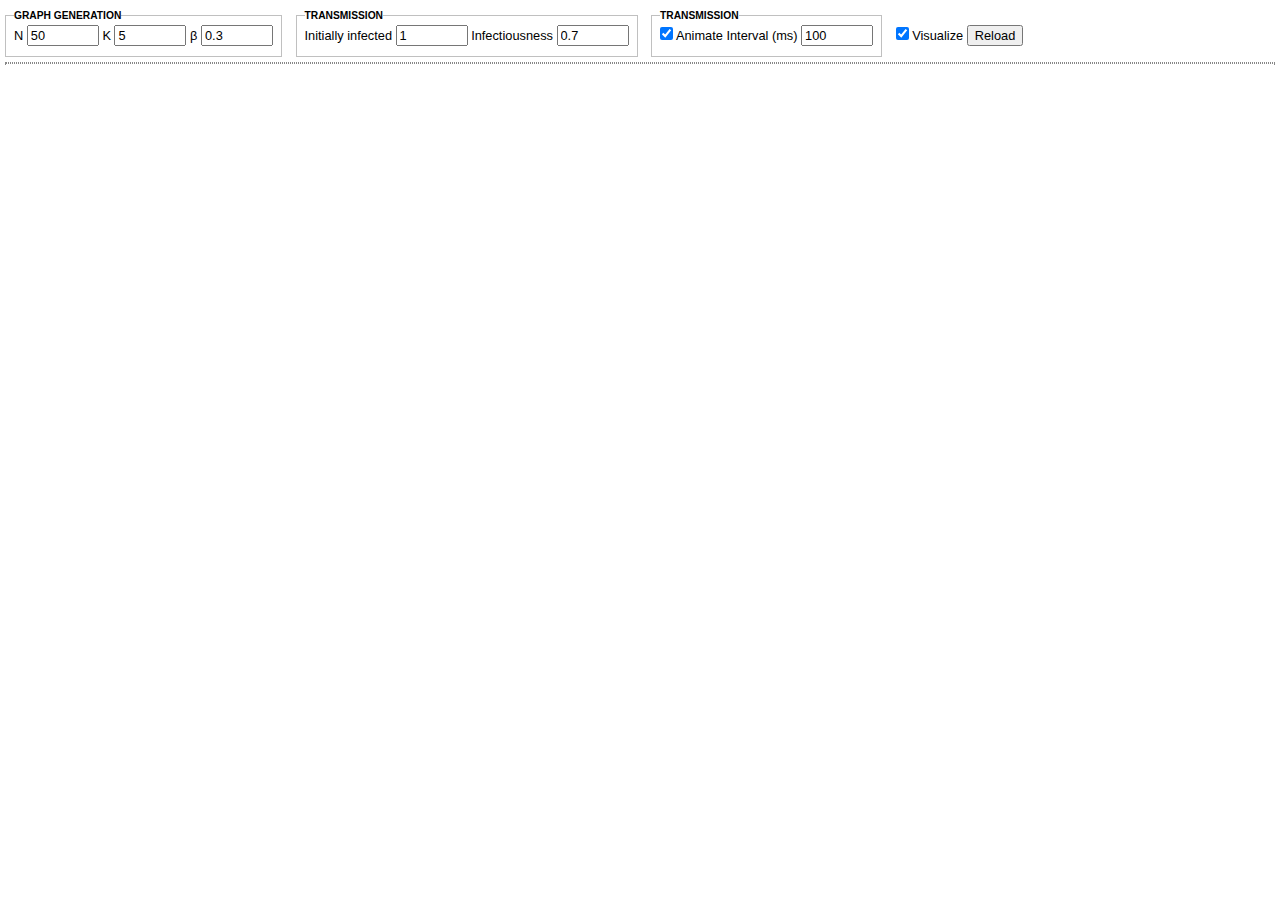
==== index.html @ a90d9f1f "Better diseases model, with messages" ====
<!DOCTYPE html>
<meta charset="utf-8">
<link rel="icon" href="/static/favicon.ico" type="image/x-icon">
<title>Beliefs</title>
<script>var started = new Date();</script>
<link href="/static/site.css" rel="stylesheet" type="text/css" />
<script src="/static/lib/js/jquery.js"></script>
<script src="/static/lib/js/jquery.persistance.js"></script>
<script src="/static/lib/js/backbone_pkg.js"></script>
<script src="/static/lib/js/d3.v2.js"></script>
<script src="/static/lib/js/date.js"></script>
<script src="/static/local.js"></script>

<div id="container">
  <div id="controls">
    <fieldset><legend>Graph generation</legend>
      <label>N <input id="N" value="50" type="text" data-persist title="Cardinality of population" /></label>
      <label>K <input id="K" value="5" type="text" data-persist title="Mean degree" /></label>
      <label>β <input id="beta" value="0.3" type="text" data-persist title="Randomness of graph" /></label>
    </fieldset>
    <fieldset><legend>Transmission</legend>
      <label>Initially infected <input id="initial" value="1" type="text" data-persist title="Number of individuals initially infected." /></label>
      <label>Infectiousness <input id="infectiousness" value="0.7" type="text" data-persist title="Probability of an individual becoming infected by a single exposure." /></label>
    </fieldset>
    <fieldset><legend>Transmission</legend>
      <label><input id="animate" type="checkbox" data-persist checked /> Animate Interval (ms)</label>
      <input id="interval" value="100" type="text" data-persist />
    </fieldset>
    <label><input id="visualize" type="checkbox" data-persist checked /> Visualize</label>
    <button id="reload">Reload</button>
  </div>
  <div id="content">
    <div id="chart">
    </div>
  </div>
</div>


<script>
// finish with jquery.persistance.js
_.excludes = function() { return !_.contains.apply(_, arguments); }
function constrain(min, x, max) { return Math.max(min, Math.min(max, x)); }
function assert(condition, message) { if (!condition) throw new Error(message); }
Array.prototype.remove = function(item) {
  // allow removing slices or single objects
  var index = this.indexOf(item);
  if (index !== -1)
    return this.removeAt(index);
};
// Array removeAt - By John Resig (MIT Licensed)
Array.prototype.removeAt = function(index) {
  var rest = this.slice(index + 1 || this.length);
  this.length = index < 0 ? this.length + index : index;
  return this.push.apply(this, rest);
};

function pairSort(pair) {
  return (pair[0] < pair[1]) ? pair : [pair[1], pair[0]];
}
function generateWattsStrogatz(N, K, beta) {
  assert(0 <= beta && beta <= 1, '0 ≤ β ≤ 1 violated!');
  // console.log('Generating Watts Strogatz small world graph', [N, K, Math.log(N), 1].join(' >> '), '| β =', beta);
  var nodes = _.range(N);
  var edges = {};

  // create ring lattice
  for (var a = 0; a < N; a++) {
    for (var j = 0; j < (K / 2); j++) {
      var b = (a + j + 1) % N;
      edges[pairSort([a, b])] = 1;
    }
  }

  var rewire = function(edge) {
    // a < b, guaranteed
    var a = edge[0], b = edge[1];
    // remove the a->b link
    delete edges[edge];
    // find a new edge to make, that doesn't already exist
    //   give up after 100 tries
    for (var i = 0, new_b, new_edge; i < 100; i++) {
      new_b = Math.random() * N | 0;
      new_edge = pairSort([a, new_b]);
      if (edges[new_edge] === undefined && a !== new_b) {
        edges[new_edge] = 1;
        break;
      }
    }
  };

  // do rewirings
  for (var a = 0; a < N; a++) {
    for (var j = 0; j < (K / 2); j++) {
      var b = (a + j + 1) % N;
      if (Math.random() < beta) {
        // rewire! i.e. replace b with some other node on the graph that a is not already connected to.
        rewire([a, b]);
      }
    }
  }

  // edges is undirected, and edges[x] = [a, b] will have a < b for all x
  var edges = Object.keys(edges).map(function(edge_string) {
    return edge_string.split(',').map(function(part) {
      return parseInt(part, 10);
    });
  });
  return {nodes: nodes, edges: edges};
}



var Individual = Backbone.Model.extend({
  initialize: function(opts) {
    this.friends = [];
    // inbox is a dictionary whose keys are timesteps, and values are lists of Infections
    this.inbox = {};
    this.outbox = {};
  },
  // addFriend: function(friend) {
  //   if (friend !== this && _.excludes(this.friends, friend)) {
  //     this.friends.push(friend);
  //   }
  // },
  receive: function(timestep, infection) {
    if (this.inbox[timestep] === undefined) this.inbox[timestep] = [];
    if (infection)
      this.inbox[timestep].push(infection);
    // if (_.excludes(this.infections(), infection)) {
    //   // otherwise, contract with probability 1 -
    //   var rand_unif = Math.random();
    //   if (rand_unif < infection.infectiousness) {
    //     this.inbox.push({infection: infection, timestep: timestep});
    //   }
    // }
  },
  outboxAt: function(timestep) {
    if (!this.outbox[timestep]) {
      // inherit the old outbox directly if we have one
      var heeded = (this.outbox[timestep - 1] || []).slice(0);
      this.inbox[timestep].forEach(function(infection) {
        if (Math.random() < infection.infectiousness) {
          heeded.push(infection);
        }
      });
      // remove duplicates (can only have a disease once at a time)
      this.outbox[timestep] = _.uniq(heeded, function(message) {
        return message.name;
      })
    }
    return this.outbox[timestep];
  },
  active: function(timestep) {
    // DON'T (for now): use outbox[ts] instead of outboxAt to ensure that it's already been computed
    return this.outboxAt(timestep).length > 0;
  }
});

var Infection = Backbone.Model.extend({
  initialize: function(opts) {
    this.name = opts.name;
    this.infectiousness = opts.infectiousness;
  }
});

var Population = Backbone.Model.extend({
  initialize: function(opts) {
    // opts.nodes (list of integers) and opts.edges (list of pairs of integers) must be set
    var individuals = this.individuals = opts.nodes.map(function(i) {
      return new Individual({});
    });
    opts.edges.forEach(function(edge) {
      // the edges that generateWattsStrogatz returns are undirected
      individuals[edge[0]].friends.push(individuals[edge[1]]);
      individuals[edge[1]].friends.push(individuals[edge[0]]);
    });
  },
  nodes: function() {
    return this.individuals;
  },
  links: function() {
    var all_links = []; // list of (directed) {source: node1, target: node2} objects
    this.individuals.forEach(function(individual, i) {
      individual.friends.forEach(function(friend) {
        all_links.push({source: individual, target: friend});
      });
    });
    return all_links;
  },
  // toString: function() {
  //   return this.individuals.map(function(individual, i) {
  //     return i + ':' + individual.toString();
  //   }).join(' ');
  // },
  // infected: function(timestep) {
  //   this.individuals.filter(function(individual) {
  // });
  activeIndividuals: function(timestep) {
    return _.filter(this.individuals, function(individual) { return individual.active(timestep); });
  }
});

var Simulation = Backbone.Model.extend({
  timestep: 0,
  r: 4,
  total: false,
  initialize: function(opts) {
    // if opts.visualize is true, expect opts.svg, and opts.population
    this.population = opts.population;
    this.visualize = opts.visualize;
    if (this.visualize) {
      this.initializeViz(opts.svg);
      this.updateViz();
    }
  },
  initializeViz: function(svg) {
    var nodes = this.population.nodes(),
      links = this.population.links();
    // mostly from http://bl.ocks.org/4062045
    this.width = parseInt(svg.attr('width'), 10);
    this.height = parseInt(svg.attr('height'), 10);

    this.force = d3.layout.force()
      .size([this.width, this.height])
      .charge(-1500)
      .linkDistance(90)
      .friction(0.3)
      .nodes(nodes)
      .links(links)
      .start();

    svg.selectAll('g.network').remove();
    var g = svg.append('g')
      .attr('class', 'network');

    this.link = g.selectAll('line.link')
        .data(links)
      .enter().append('line')
        .attr('class', 'link');

    this.node = g.selectAll('circle.node')
        .data(nodes)
      .enter().append('circle')
        .attr('class', 'node')
        .call(this.force.drag);
    // node.append('title')
        // .text(function(d) { return d.name; });

    this.timestep_label = g.append('text')
        .attr('class', 'label')
        .attr('x', 5)
        .attr('y', 15);

    var self = this;
    this.force.on('tick', function() {
      self.updateViz();
    });
  },
  updateViz: function() {
    var self = this;
    this.link
      .attr('x1', function(d) { return d.source.x; })
      .attr('y1', function(d) { return d.source.y; })
      .attr('x2', function(d) { return d.target.x; })
      .attr('y2', function(d) { return d.target.y; })
      .style('stroke-width', function(d) {
        return (d.source.active(self.timestep) * 1.5) + 0.4;
      })
      .style('stroke', function(d) {
        return d.source.active(self.timestep) > 0 ? '#798' : 'orange';
      });

    this.node.attr('cx', function(d) { return d.x = constrain(self.r, d.x, self.width - self.r); })
      .attr('cy', function(d) { return d.y = constrain(self.r, d.y, self.height - self.r); })
      .attr('r', function(d) { return d.active(self.timestep) > 0 ? self.r + .75 : self.r - .75; })
      .style('fill', function(d) { return d.active(self.timestep) > 0 ? '#798' : 'orange'; });

    this.timestep_label.text('t = ' + (self.timestep));
  },
  step: function() {
    var self = this;
    // proceed with the next wave, i.e. send messages around
    this.timestep++;
    // timestamp = 1 is the first one that we send around messages for
    this.population.individuals.forEach(function(individual) {
      individual.friends.forEach(function(friend) {
        // calculate what goes to all the friends' inboxes from this individuals' last outbox
        individual.outboxAt(self.timestep - 1).forEach(function(infection) {
          friend.receive(self.timestep, infection);
        });
      });
      // zero out his inbox
      individual.receive(self.timestep);
    });
    // at this point, all infections for the "timestamp" slot are finished.
    // so we solidify the results, but calling out whose active
    var total_active = this.population.activeIndividuals(this.timestep).length;
    this.total = total_active === this.population.individuals.length;

    if (this.visualize)
      this.updateViz();

    return total_active;
  },
  // his tory: function() {
  //   var self = this;
  //   // count and record current infections
  //   return _.range(this.timestep + 2).map(function(timestep) {
  //     return self.population.individuals.filter(function(individual) {
  //       return individual.infections(timestep).length
  //     }).length;
  //   });
  // }
});

var Generator = Backbone.Model.extend({
  initialize: function(opts) {
    this.records = [];
    this.animateInterval = null;
  },
  reset: function() {
    var N = constrain(2, parseInt($('#N').val(), 10), 100000);
    var K = parseInt($('#K').val(), 10);
    var beta = parseFloat($('#beta').val(), 10);
    assert(!isNaN(N), "N must be a number!");

    // Watts and Strogatz
    var graph = generateWattsStrogatz(N, K, beta);
    // graph.nodes and graph.edges are now set correctly
    var population = new Population(graph);
    window.population = population;

    // start if off. patient zero(s).
    var infectiousness = constrain(0, parseFloat($('#infectiousness').val()), 1.0);
    var flu = new Infection({name: 'flu', infectiousness: infectiousness});
    var initial = constrain(1, parseInt($('#initial').val(), 10), N);
    assert(!isNaN(initial), "Initially infected must be a number!");

    // just zero out the other individuals (sending nothing to the initial group doesn't change anything)
    population.individuals.forEach(function(individual) { individual.receive(0); });
    for (var i = 0; i < initial; i++) {
      var k;
      // give up after 100 tries to avoid infinite loop (e.g., initial = N - 1)
      for (var j = 0; j < 100; j++) {
        k = Math.random() * N | 0;
        if (!population.individuals[k].outbox.length)
          break;
      }
      // console.log("Forcefully implanting/infecting", k, population.individuals[k]);
      population.individuals[k].outbox[0] = [flu];
    }

    var interval_ms = constrain(10, parseInt($('#interval').val(), 10), 5000);

    this.visualize = $('#visualize').prop('checked');
    this.animate = $('#animate').prop('checked');
    var self = this;
    if (this.animate) {
      this.animateInterval = setInterval(function() {
        self.step();
      }, this.visualize ? interval_ms : 10);
    }

    this.simulation = new Simulation({population: population, visualize: this.visualize, svg: svg});
    // this.simulation.on('saturated', function() {
    //   clearInterval(self.animateInterval);
    //   // self.records.push(self.simulation.his tory());
    //   console.log("Saturated");
    //   self.saturated = true;
    //   self.next();
    // });
  },
  step: function() {
    if (this.simulation === undefined || this.simulation.total) {
      // console.log("Beginning:", this.simulation === undefined, "/ Simulation-total", (this.simulation || {}).total);
      if (this.animate) {
        clearInterval(this.animateInterval);
      }
      this.records.push([]);
      this.reset();
    }
    else {
      var infected = this.simulation.step();
      _.last(this.records).push(infected);
      this.renderHistory();
    }
  },
  renderHistory: function() {
    var svg_height = parseInt(svg.attr('height'), 10);
    var svg_width = parseInt(svg.attr('width'), 10);
    var records = this.records;
    var history_width = svg_width - 80, history_height = this.visualize ? 180 : svg_height - 40;
    // body_width = svg_width - (margins.left + margins.right),
    // body_height = svg_height - (margins.top + margins.bottom);
    window.records = records;

    var x_max = d3.max(records, function(d) { return d.length; }),
      xScale = d3.scale.linear().domain([0, x_max]).range([0, history_width]),
      xAxis = d3.svg.axis().scale(xScale).orient('bottom').tickFormat(d3.format('d')),
      // .tickSize(-body_height).tickPadding(5).ticks(d3.time.days, 1),
      y_max = d3.max(records, function(d) { return d3.max(d); }),
      yScale = d3.scale.linear().domain([0, y_max]).range([history_height, 0]),
      yAxis = d3.svg.axis().scale(yScale).orient('left').tickFormat(d3.format('d'));

    var color = d3.scale.category20();

    svg.selectAll('g.history').remove();
    var g = svg.append('g')
      .attr('class', 'history')
      .attr('width', history_width)
      .attr('height', history_height)
      .attr('transform', 'translate(' + 40 + ',' + (svg_height - history_height - 25) + ')');

    g.append('g')
      .attr('class', 'x axis')
      .attr('transform', 'translate(0,' + history_height + ')')
      .call(xAxis)

    g.append('g')
      .attr('class', 'y axis')
      .call(yAxis)

    g.append('g')
      .attr('class', 'messages')
    .selectAll('path')
      .data(records)
    .enter().append('path')
      // .attr('class', 'history')
      .attr('stroke', function(d, i) { return color(i); })
      .attr('fill', 'none')
      .attr('d', d3.svg.line()
        .x(function(d, i) { return xScale(i); })
        .y(function(d, i) { return yScale(d); })
      );
  }
});

var world_records = [];

var generator = new Generator();
var svg;
$('#reload').click(step);
$('#visualize').on('click', function() {
  // if they check off the visualize checkbox, remove the graph
  if (!$(this).prop('checked')) {
    svg.selectAll('g.network').remove();
  }
})

function step() {
  generator.step();
}
persistence.on('ready', function() {
  $('#chart').height(document.height - $('#controls').outerHeight(true) - 16).empty();
  var width = $('#chart').width(),
    height = $('#chart').height();
  svg = d3.select('#chart').append('svg')
    .attr('width', width)
    .attr('height', height);
  step();
});
$(document).on('keydown', function(ev) {
  // newline: 32, space: 13
  if (ev.which === 32 || ev.which === 13) {
    generator.step();
  }
});

</script>
---- static/site.css ----
article,aside,details,figcaption,figure,footer,header,hgroup,nav,section,summary{display:block;}
audio,canvas,video{display:inline-block;}
audio:not([controls]){display:none;height:0;}
[hidden]{display:none;}
html{font-family:sans-serif;-webkit-text-size-adjust:100%;-ms-text-size-adjust:100%;}
body{margin:0;}
a:focus{outline:thin dotted;}
a:active,a:hover{outline:0;}
h1{font-size:2em;}
abbr[title]{border-bottom:1px dotted;}
b,strong{font-weight:bold;}
dfn{font-style:italic;}
mark{background:#ff0;color:#000;}
code,kbd,pre,samp{font-family:monospace, serif;font-size:1em;}
pre{white-space:pre;white-space:pre-wrap;word-wrap:break-word;}
q{quotes:"\201C" "\201D" "\2018" "\2019";}
small{font-size:80%;}
sub,sup{font-size:75%;line-height:0;position:relative;vertical-align:baseline;}
sup{top:-0.5em;}
sub{bottom:-0.25em;}
img{border:0;}
svg:not(:root){overflow:hidden;}
figure{margin:0;}
fieldset{border:1px solid #c0c0c0;margin:0 2px;padding:0.35em 0.625em 0.75em;}
legend{border:0;padding:0;}
button,input,select,textarea{font-family:inherit;font-size:100%;margin:0;}
button,input{line-height:normal;}
button[disabled],input[disabled]{cursor:default;}
input[type="checkbox"],input[type="radio"]{box-sizing:border-box;padding:0;}
input[type="search"]{-webkit-appearance:textfield;-moz-box-sizing:content-box;-webkit-box-sizing:content-box;box-sizing:content-box;}
input[type="search"]::-webkit-search-cancel-button,input[type="search"]::-webkit-search-decoration{-webkit-appearance:none;}
button::-moz-focus-inner,input::-moz-focus-inner{border:0;padding:0;}
textarea{overflow:auto;vertical-align:top;}
table{border-collapse:collapse;border-spacing:0;}
body{padding:5px;font-size:80%;}
#controls{margin:5px 0;}
#chart{border:1px dotted #888;}
input[type="text"]{width:5em;}
fieldset{display:inline-block;margin:0 10px 0 0;}fieldset legend{text-transform:uppercase;font-weight:bold;font-size:80%;}
h4{margin:5px 0;}
.axis path,.axis line{fill:none;stroke:#444;shape-rendering:crispEdges;}
.axis text{font-size:80%;}
.grid line{stroke:#999;shape-rendering:crispEdges;}
.grid path{fill:none;shape-rendering:crispEdges;}
.node{stroke:#fff;stroke-width:1.5px;}
.link{stroke:orange;stroke-opacity:.5;}
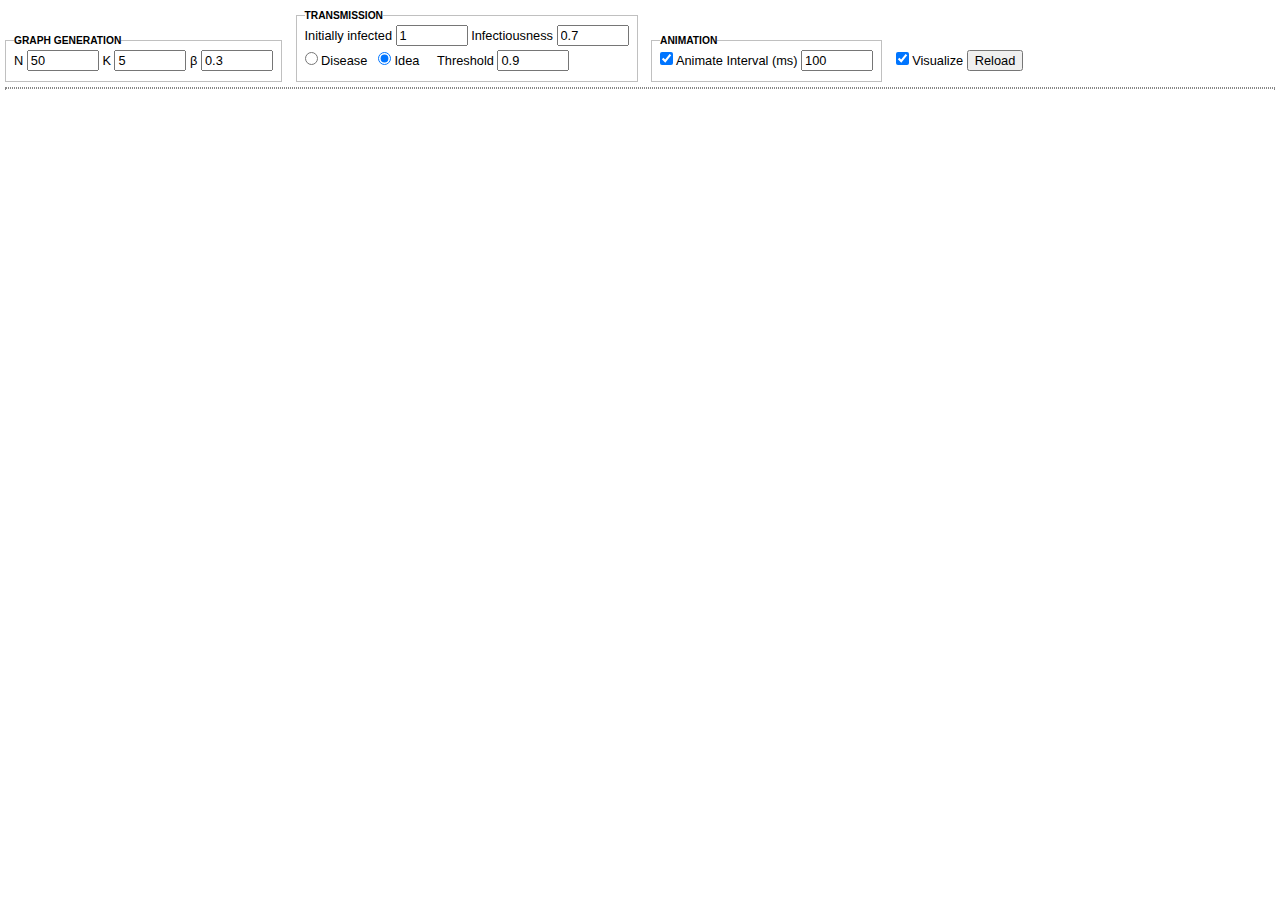
==== commit 2299586e: "Added idea model" ====
--- a/index.html
+++ b/index.html
@@ -21,8 +21,13 @@
     <fieldset><legend>Transmission</legend>
       <label>Initially infected <input id="initial" value="1" type="text" data-persist title="Number of individuals initially infected." /></label>
       <label>Infectiousness <input id="infectiousness" value="0.7" type="text" data-persist title="Probability of an individual becoming infected by a single exposure." /></label>
+      <div style="padding-top: 4px">
+        <label><input type="radio" value="Disease" data-persist name="type" /> Disease</label> &nbsp;
+        <label><input type="radio" value="Idea" data-persist name="type" checked /> Idea</label> &nbsp; &nbsp;
+        <label>Threshold <input id="threshold" value="0.9" type="text" data-persist title="Threshold that an individual requires the probability of an incoming idea to be, based on how many times he's heard it and how believeable it is. Higher = more skpetical." /></label>
+      </div>
     </fieldset>
-    <fieldset><legend>Transmission</legend>
+    <fieldset><legend>Animation</legend>
       <label><input id="animate" type="checkbox" data-persist checked /> Animate Interval (ms)</label>
       <input id="interval" value="100" type="text" data-persist />
     </fieldset>
@@ -108,24 +113,48 @@
   return {nodes: nodes, edges: edges};
 }
 
-
+var Infection = Backbone.Model.extend({
+  initialize: function(opts) {
+    this.name = opts.name;
+    this.infectiousness = opts.infectiousness;
+  },
+  toString: function() {
+    return 'Infection: ' + this.name + ' (' + this.infectiousness.toFixed(2) + ')';
+  }
+});
+
+var Idea = Backbone.Model.extend({
+  initialize: function(opts) {
+    this.name = opts.name;
+    this.believability = opts.believability;
+  },
+  toString: function() {
+    return 'Idea: ' + this.name + ' (' + this.believability.toFixed(2) + ')';
+  }
+});
 
 var Individual = Backbone.Model.extend({
+  threshold: 0.9,
   initialize: function(opts) {
     this.friends = [];
     // inbox is a dictionary whose keys are timesteps, and values are lists of Infections
     this.inbox = {};
     this.outbox = {};
+
+    // memory is a dictionary from the names of ideas to the number of time we've heard them.
+    this.memory = {};
+    if (opts.threshold)
+      this.threshold = opts.threshold;
   },
   // addFriend: function(friend) {
   //   if (friend !== this && _.excludes(this.friends, friend)) {
   //     this.friends.push(friend);
   //   }
   // },
-  receive: function(timestep, infection) {
+  receive: function(timestep, message) {
     if (this.inbox[timestep] === undefined) this.inbox[timestep] = [];
-    if (infection)
-      this.inbox[timestep].push(infection);
+    if (message)
+      this.inbox[timestep].push(message);
     // if (_.excludes(this.infections(), infection)) {
     //   // otherwise, contract with probability 1 -
     //   var rand_unif = Math.random();
@@ -138,11 +167,29 @@
     if (!this.outbox[timestep]) {
       // inherit the old outbox directly if we have one
       var heeded = (this.outbox[timestep - 1] || []).slice(0);
-      this.inbox[timestep].forEach(function(infection) {
+
+      var infections = _.filter(this.inbox[timestep], function(message) { return message instanceof Infection; })
+      var ideas = _.filter(this.inbox[timestep], function(message) { return message instanceof Idea; })
+
+      // same analysis for infections
+      infections.forEach(function(infection) {
         if (Math.random() < infection.infectiousness) {
           heeded.push(infection);
         }
       });
+
+      // assume that all ideas have the same content for now.
+      var idea = ideas[0];
+      if (idea) {
+        this.memory[idea.name] = (this.memory[idea.name] || 0) + ideas.length;
+        var probability_of_believing = 1 - Math.pow((1 - idea.believability), this.memory[idea.name])
+        // xxx: assert that the personal threshold is 0.5
+        if (probability_of_believing > this.threshold) {
+          heeded.push(idea);
+        }
+      }
+      // console.log('Outbox:', timestep, '.', infections.length, 'infections,', ideas.length, 'ideas,', heeded.length, 'heeded.');
+
       // remove duplicates (can only have a disease once at a time)
       this.outbox[timestep] = _.uniq(heeded, function(message) {
         return message.name;
@@ -156,18 +203,13 @@
   }
 });
 
-var Infection = Backbone.Model.extend({
-  initialize: function(opts) {
-    this.name = opts.name;
-    this.infectiousness = opts.infectiousness;
-  }
-});
-
 var Population = Backbone.Model.extend({
   initialize: function(opts) {
     // opts.nodes (list of integers) and opts.edges (list of pairs of integers) must be set
+    var threshold = parseFloat($('#threshold').val());
+
     var individuals = this.individuals = opts.nodes.map(function(i) {
-      return new Individual({});
+      return new Individual({threshold: threshold});
     });
     opts.edges.forEach(function(edge) {
       // the edges that generateWattsStrogatz returns are undirected
@@ -285,11 +327,13 @@
     this.population.individuals.forEach(function(individual) {
       individual.friends.forEach(function(friend) {
         // calculate what goes to all the friends' inboxes from this individuals' last outbox
-        individual.outboxAt(self.timestep - 1).forEach(function(infection) {
-          friend.receive(self.timestep, infection);
+        // it doesn't matter if they are infections or ideas, tell *everyone*
+        individual.outboxAt(self.timestep - 1).forEach(function(message) {
+          friend.receive(self.timestep, message);
         });
       });
-      // zero out his inbox
+      // zero out his inbox just to show that he's ready for the next slot, soon.
+      //   this is kind of hackish.
       individual.receive(self.timestep);
     });
     // at this point, all infections for the "timestamp" slot are finished.
@@ -304,10 +348,10 @@
   },
   // his tory: function() {
   //   var self = this;
-  //   // count and record current infections
+  //   // count and record current inf ections
   //   return _.range(this.timestep + 2).map(function(timestep) {
   //     return self.population.individuals.filter(function(individual) {
-  //       return individual.infections(timestep).length
+  //       return individual.infe ctions(timestep).length
   //     }).length;
   //   });
   // }
@@ -321,7 +365,7 @@
   reset: function() {
     var N = constrain(2, parseInt($('#N').val(), 10), 100000);
     var K = parseInt($('#K').val(), 10);
-    var beta = parseFloat($('#beta').val(), 10);
+    var beta = parseFloat($('#beta').val());
     assert(!isNaN(N), "N must be a number!");
 
     // Watts and Strogatz
@@ -331,10 +375,15 @@
     window.population = population;
 
     // start if off. patient zero(s).
-    var infectiousness = constrain(0, parseFloat($('#infectiousness').val()), 1.0);
-    var flu = new Infection({name: 'flu', infectiousness: infectiousness});
+    // transmittability = infectiousness = believability
+    var transmittability = constrain(0, parseFloat($('#infectiousness').val()), 1.0);
+    var flu = new Infection({name: 'flu', infectiousness: transmittability});
+    var rumor = new Idea({name: 'rumor', believability: transmittability});
     var initial = constrain(1, parseInt($('#initial').val(), 10), N);
     assert(!isNaN(initial), "Initially infected must be a number!");
+
+    var transmission_type = $('[name="type"]:checked').val();
+    // console.log('transmission_type', transmission_type);
 
     // just zero out the other individuals (sending nothing to the initial group doesn't change anything)
     population.individuals.forEach(function(individual) { individual.receive(0); });
@@ -347,7 +396,10 @@
           break;
       }
       // console.log("Forcefully implanting/infecting", k, population.individuals[k]);
-      population.individuals[k].outbox[0] = [flu];
+      if (transmission_type === 'Disease')
+        population.individuals[k].outbox[0] = [flu];
+      else
+        population.individuals[k].outbox[0] = [rumor];
     }
 
     var interval_ms = constrain(10, parseInt($('#interval').val(), 10), 5000);
@@ -362,13 +414,6 @@
     }
 
     this.simulation = new Simulation({population: population, visualize: this.visualize, svg: svg});
-    // this.simulation.on('saturated', function() {
-    //   clearInterval(self.animateInterval);
-    //   // self.records.push(self.simulation.his tory());
-    //   console.log("Saturated");
-    //   self.saturated = true;
-    //   self.next();
-    // });
   },
   step: function() {
     if (this.simulation === undefined || this.simulation.total) {
@@ -376,8 +421,8 @@
       if (this.animate) {
         clearInterval(this.animateInterval);
       }
-      this.records.push([]);
       this.reset();
+      this.records.push([this.simulation.population.activeIndividuals(0).length]);
     }
     else {
       var infected = this.simulation.step();
@@ -392,7 +437,7 @@
     var history_width = svg_width - 80, history_height = this.visualize ? 180 : svg_height - 40;
     // body_width = svg_width - (margins.left + margins.right),
     // body_height = svg_height - (margins.top + margins.bottom);
-    window.records = records;
+    // window.records = records;
 
     var x_max = d3.max(records, function(d) { return d.length; }),
       xScale = d3.scale.linear().domain([0, x_max]).range([0, history_width]),
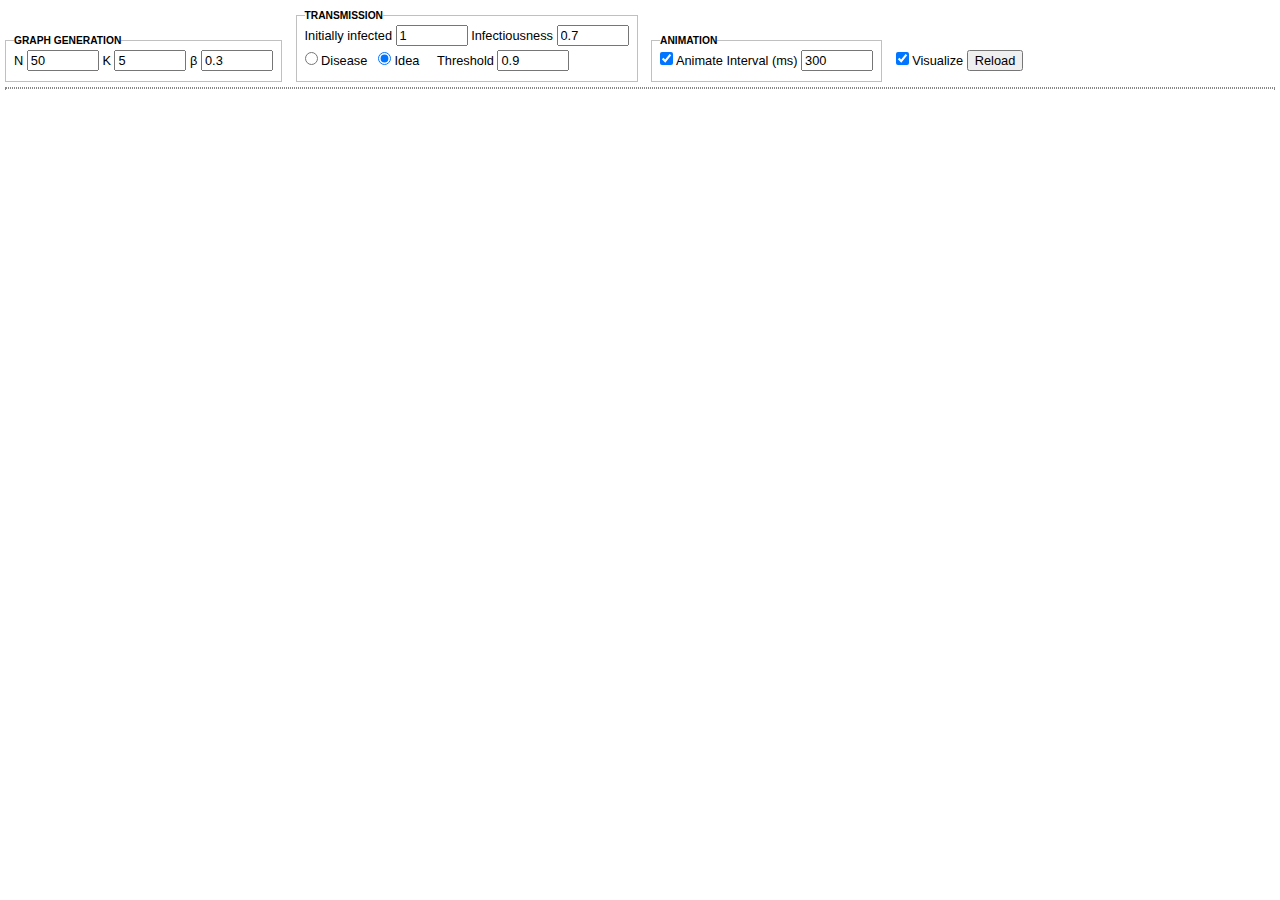
==== commit 12172ad4: "Reduce animation interval default speed by 3x" ====
--- a/index.html
+++ b/index.html
@@ -29,7 +29,7 @@
     </fieldset>
     <fieldset><legend>Animation</legend>
       <label><input id="animate" type="checkbox" data-persist checked /> Animate Interval (ms)</label>
-      <input id="interval" value="100" type="text" data-persist />
+      <input id="interval" value="300" type="text" data-persist />
     </fieldset>
     <label><input id="visualize" type="checkbox" data-persist checked /> Visualize</label>
     <button id="reload">Reload</button>
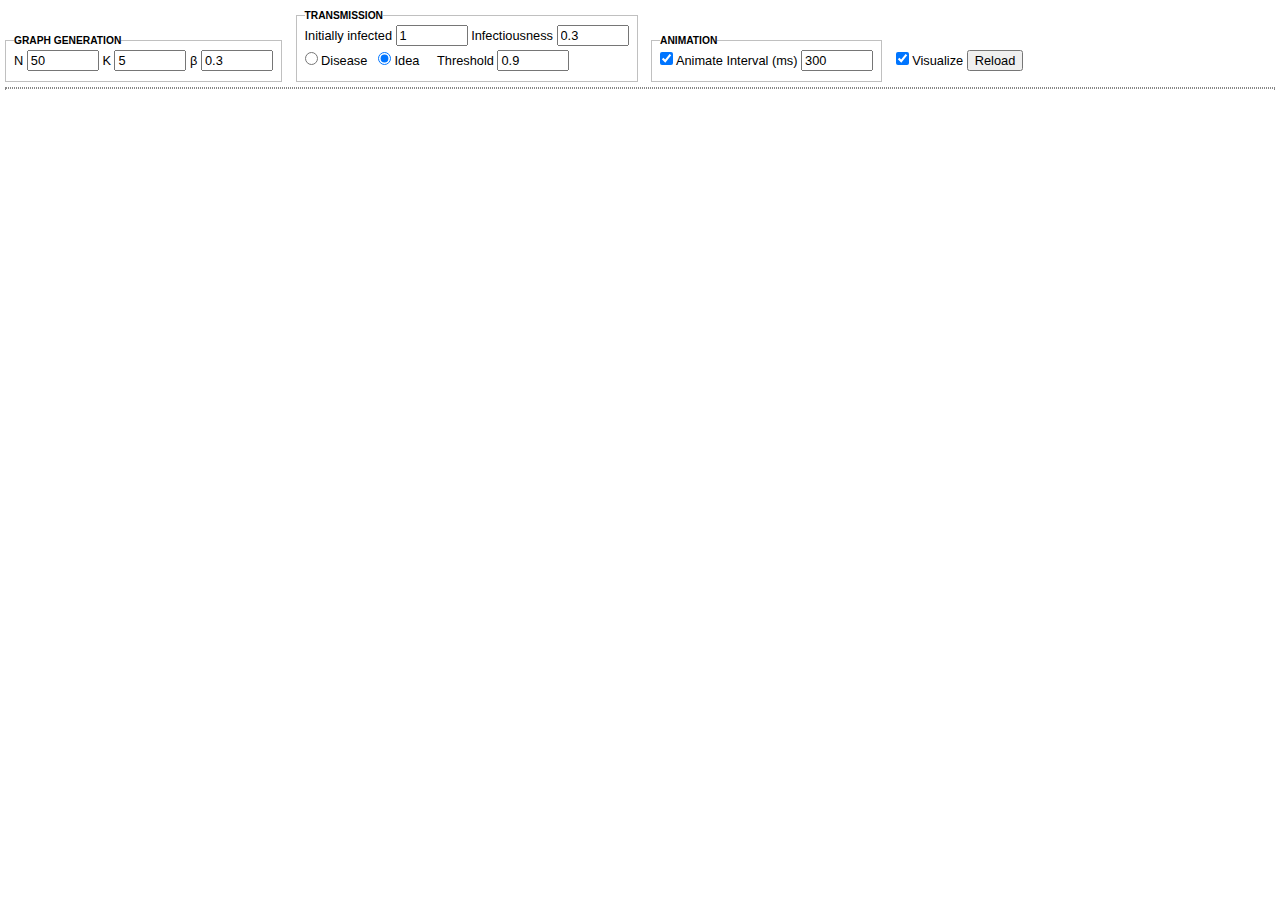
==== commit 97551b71: "And lower default infectiousness" ====
--- a/index.html
+++ b/index.html
@@ -20,7 +20,7 @@
     </fieldset>
     <fieldset><legend>Transmission</legend>
       <label>Initially infected <input id="initial" value="1" type="text" data-persist title="Number of individuals initially infected." /></label>
-      <label>Infectiousness <input id="infectiousness" value="0.7" type="text" data-persist title="Probability of an individual becoming infected by a single exposure." /></label>
+      <label>Infectiousness <input id="infectiousness" value="0.3" type="text" data-persist title="Probability of an individual becoming infected by a single exposure." /></label>
       <div style="padding-top: 4px">
         <label><input type="radio" value="Disease" data-persist name="type" /> Disease</label> &nbsp;
         <label><input type="radio" value="Idea" data-persist name="type" checked /> Idea</label> &nbsp; &nbsp;
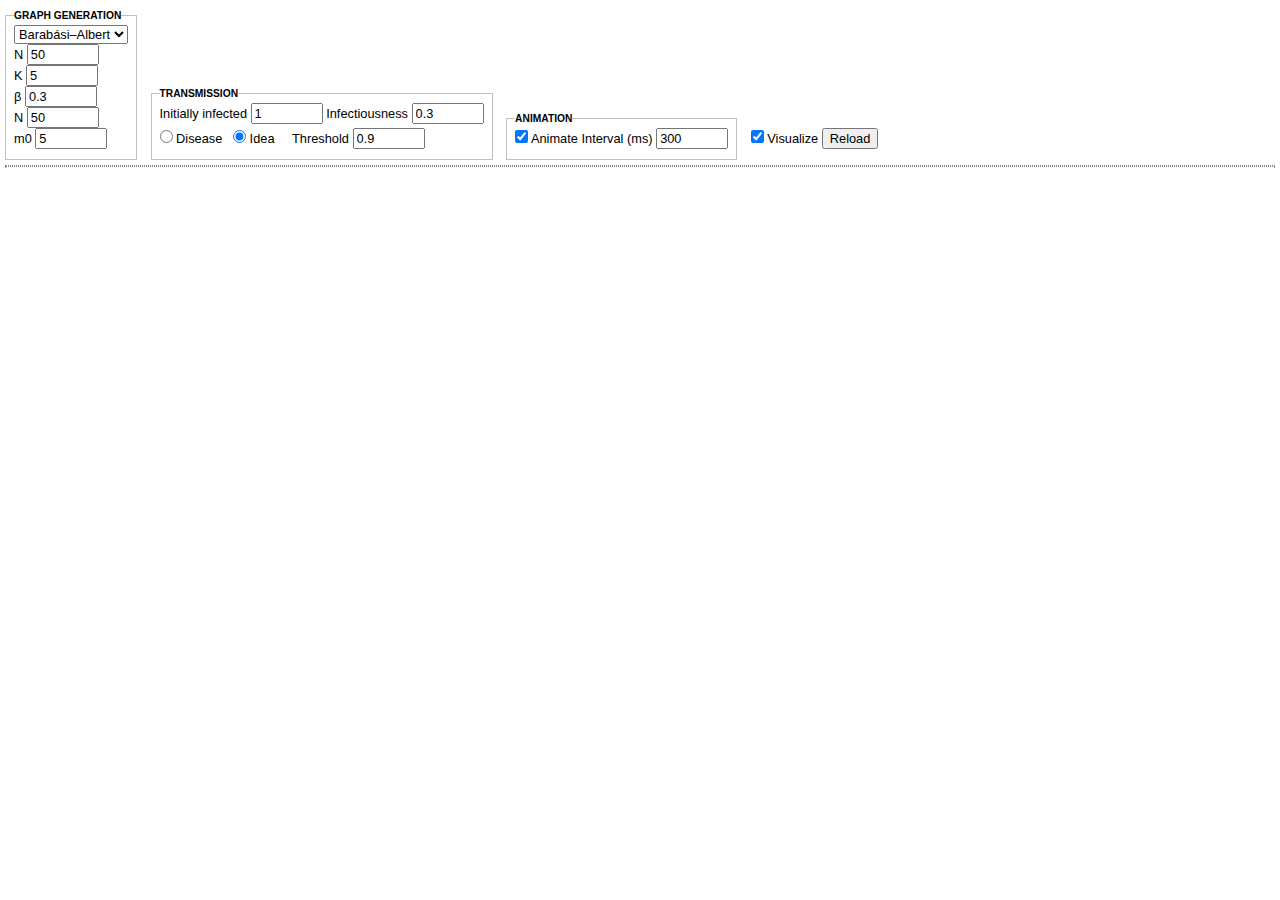
==== commit 6d13e8cd: "Dysfunctional Barabasi-Albert generation" ====
--- a/index.html
+++ b/index.html
@@ -14,9 +14,19 @@
 <div id="container">
   <div id="controls">
     <fieldset><legend>Graph generation</legend>
-      <label>N <input id="N" value="50" type="text" data-persist title="Cardinality of population" /></label>
-      <label>K <input id="K" value="5" type="text" data-persist title="Mean degree" /></label>
-      <label>β <input id="beta" value="0.3" type="text" data-persist title="Randomness of graph" /></label>
+      <select data-persist id="graph">
+        <option value="watts-strogatz">Watts-Strogatz</option>
+        <option value="barabasi-albert" selected>Barabási–Albert</option>
+      </select>
+      <div id="watts-strogatz">
+        <div><label>N <input id="N" value="50" type="text" data-persist title="Population" /></label></div>
+        <div><label>K <input id="K" value="5" type="text" data-persist title="Mean degree" /></label></div>
+        <div><label>β <input id="beta" value="0.3" type="text" data-persist title="Randomness of graph" /></label></div>
+      </div>
+      <div id="barabasi-albert">
+        <div><label>N <input id="N" value="50" type="text" data-persist title="Cardinality of population" /></label></div>
+        <div><label>m0 <input id="m0" value="5" type="text" data-persist title="Mean degree" /></label></div>
+      </div>
     </fieldset>
     <fieldset><legend>Transmission</legend>
       <label>Initially infected <input id="initial" value="1" type="text" data-persist title="Number of individuals initially infected." /></label>
@@ -42,8 +52,20 @@
 
 
 <script>
-// finish with jquery.persistance.js
+// implement:
+// http://en.wikipedia.org/wiki/Barab%C3%A1si%E2%80%93Albert_model
+
+// also: Erdos-Renyi (ER) model:
+// start with N nodes and connect every pair of nodes with probability p, creating a graph with approximately pN(N − 1)/2 edges
+
 _.excludes = function() { return !_.contains.apply(_, arguments); }
+_.rep = function(n, value) {
+  var values = new Array(n);
+  for (var i = 0; i < n; i++) {
+    values[i] = value;
+  }
+  return values;
+}
 function constrain(min, x, max) { return Math.max(min, Math.min(max, x)); }
 function assert(condition, message) { if (!condition) throw new Error(message); }
 Array.prototype.remove = function(item) {
@@ -62,17 +84,23 @@
 function pairSort(pair) {
   return (pair[0] < pair[1]) ? pair : [pair[1], pair[0]];
 }
-function generateWattsStrogatz(N, K, beta) {
+function Graph(nodes, edges) {
+  // nodes is always a list of integers
+  this.nodes = nodes;
+  // edges is always a list of pairs of integers
+  this.edges = edges;
+}
+Graph.WattsStrogatz = function(N, K, beta) {
   assert(0 <= beta && beta <= 1, '0 ≤ β ≤ 1 violated!');
   // console.log('Generating Watts Strogatz small world graph', [N, K, Math.log(N), 1].join(' >> '), '| β =', beta);
   var nodes = _.range(N);
-  var edges = {};
+  var edgedict = {};
 
   // create ring lattice
   for (var a = 0; a < N; a++) {
     for (var j = 0; j < (K / 2); j++) {
       var b = (a + j + 1) % N;
-      edges[pairSort([a, b])] = 1;
+      edgedict[pairSort([a, b])] = 1;
     }
   }
 
@@ -80,14 +108,14 @@
     // a < b, guaranteed
     var a = edge[0], b = edge[1];
     // remove the a->b link
-    delete edges[edge];
+    delete edgedict[edge];
     // find a new edge to make, that doesn't already exist
     //   give up after 100 tries
     for (var i = 0, new_b, new_edge; i < 100; i++) {
       new_b = Math.random() * N | 0;
       new_edge = pairSort([a, new_b]);
-      if (edges[new_edge] === undefined && a !== new_b) {
-        edges[new_edge] = 1;
+      if (edgedict[new_edge] === undefined && a !== new_b) {
+        edgedict[new_edge] = 1;
         break;
       }
     }
@@ -99,19 +127,59 @@
       var b = (a + j + 1) % N;
       if (Math.random() < beta) {
         // rewire! i.e. replace b with some other node on the graph that a is not already connected to.
-        rewire([a, b]);
+        rewire(pairSort([a, b]));
       }
     }
   }
 
   // edges is undirected, and edges[x] = [a, b] will have a < b for all x
-  var edges = Object.keys(edges).map(function(edge_string) {
+  var edges = Object.keys(edgedict).map(function(edge_string) {
     return edge_string.split(',').map(function(part) {
       return parseInt(part, 10);
     });
   });
-  return {nodes: nodes, edges: edges};
+
+  return new Graph(nodes, edges);
 }
+
+Graph.BarabasiAlbert = function(N, m0) {
+  assert(m0 >= 2, 'm0 ≥ 2 violated!');
+  var degrees = _.rep(N, 0);
+  var edge_dict = {};
+
+  var degree_sum = 0;
+  // make a complete network of all the nodes in the initial m0 network
+  // xxx: add parameter for initial degree
+  for (var a = 0; a < m0; a++) {
+    for (var b = a + 1; b < m0; b++) {
+      edge_dict[[a, b]] = 1;
+      degrees[a]++;
+      degrees[b]++;
+      degree_sum += 2;
+    }
+  }
+
+  for (var i = m0; i < N; i++) {
+    for (var j = 0; j < i; j++) {
+      var p = degrees[j] / degree_sum;
+      if (Math.random() < p) {
+        edge_dict[[j, i]] = 1;
+        degrees[i]++;
+        degrees[j]++;
+        degree_sum += 2;
+      }
+    }
+  }
+
+  // edges is undirected, and edges[x] = [a, b] will have a < b for all x
+  var edges = Object.keys(edge_dict).map(function(edge_string) {
+    return edge_string.split(',').map(function(part) {
+      return parseInt(part, 10);
+    });
+  });
+  return new Graph(_.range(N), edges);
+}
+
 
 var Infection = Backbone.Model.extend({
   initialize: function(opts) {
@@ -369,7 +437,8 @@
     assert(!isNaN(N), "N must be a number!");
 
     // Watts and Strogatz
-    var graph = generateWattsStrogatz(N, K, beta);
+    // var graph = Graph.WattsStrogatz(N, K, beta);
+    var graph = Graph.BarabasiAlbert(N, K, beta);
     // graph.nodes and graph.edges are now set correctly
     var population = new Population(graph);
     window.population = population;
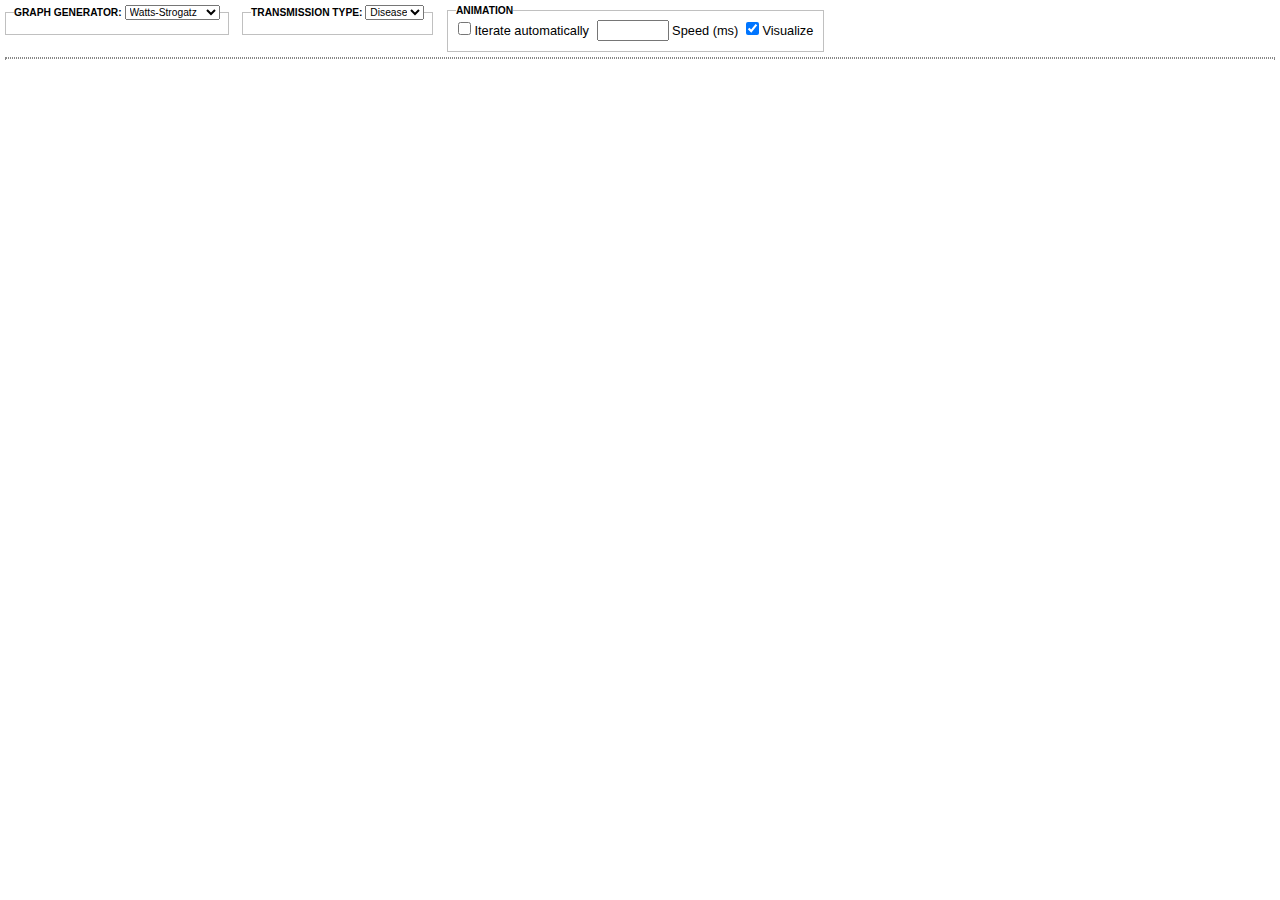
==== commit b224b9ed: "Random number generator improvements." ====
--- a/index.html
+++ b/index.html
@@ -5,182 +5,255 @@
 <script>var started = new Date();</script>
 <link href="/static/site.css" rel="stylesheet" type="text/css" />
 <script src="/static/lib/js/jquery.js"></script>
-<script src="/static/lib/js/jquery.persistance.js"></script>
+<!-- <script src="/static/lib/js/jquery.persistance.js"></script> -->
 <script src="/static/lib/js/backbone_pkg.js"></script>
 <script src="/static/lib/js/d3.v2.js"></script>
 <script src="/static/lib/js/date.js"></script>
-<script src="/static/local.js"></script>
+<script src="/static/graphs.js"></script>
+<!-- <script src="/static/jstat-1.0.0.min.js"></script> -->
+<script src="/static/random.js"></script>
+
+<script type="text/html" id="watts-strogatz">
+  <label><span>N</span> <input id="N" type="text" title="Population" /></label>
+  <label><span>K</span> <input id="K" type="text" title="Mean degree" /></label>
+  <label><span>β</span> <input id="beta" type="text" title="Randomness of graph" /></label>
+</script>
+
+<script type="text/html" id="barabasi-albert">
+  <label><span>N</span> <input id="N" type="text" title="Population" /></label>
+  <label><span>m0</span> <input id="m0" type="text" /></label>
+  <label><span>m</span> <input id="m" type="text" title="Mean connectedness" /></label>
+</script>
+
+<script type="text/html" id="disease">
+  <label>Seed size
+    <input id="seed_size" type="text" title="Number of initially active individuals." />
+  </label>
+  <label>Types
+    <input id="types"type="text" title="Types of diseases." />
+  </label>
+  <label>Infectiousness
+    <input id="infectiousness" type="text" />
+  </label>
+  <!-- Ending criteria ??? -->
+</script>
+
+<script type="text/html" id="idea">
+  <label>Seed size
+    <input id="seed_size" type="text" title="Number of initially active individuals." />
+  </label>
+  <label>Types
+    <input id="types"type="text" title="Types of ideas." />
+  </label>
+  <label>Threshold
+    <input id="threshold" type="text" />
+  </label>
+  <label>Probability idea is true
+    <input id="idea_p_true" type="text" />
+  </label>
+  <label><input id="memory" type="checkbox" /> Memory</label>
+</script>
 
 <div id="container">
-  <div id="controls">
-    <fieldset><legend>Graph generation</legend>
-      <select data-persist id="graph">
-        <option value="watts-strogatz">Watts-Strogatz</option>
-        <option value="barabasi-albert" selected>Barabási–Albert</option>
-      </select>
-      <div id="watts-strogatz">
-        <div><label>N <input id="N" value="50" type="text" data-persist title="Population" /></label></div>
-        <div><label>K <input id="K" value="5" type="text" data-persist title="Mean degree" /></label></div>
-        <div><label>β <input id="beta" value="0.3" type="text" data-persist title="Randomness of graph" /></label></div>
-      </div>
-      <div id="barabasi-albert">
-        <div><label>N <input id="N" value="50" type="text" data-persist title="Cardinality of population" /></label></div>
-        <div><label>m0 <input id="m0" value="5" type="text" data-persist title="Mean degree" /></label></div>
+
+  <div id="configuration">
+    <fieldset>
+      <legend>Graph generator:
+        <select id="graph-generator">
+          <option value="watts-strogatz">Watts-Strogatz</option>
+          <option value="barabasi-albert">Barabási–Albert</option>
+        </select>
+      </legend>
+      <div class="horizontal-labels"></div>
+    </fieldset>
+    <fieldset>
+      <legend>Transmission type:
+        <select id="type">
+          <option value="disease">Disease</option>
+          <option value="idea">Idea</option>
+        </select>
+      </legend>
+      <div class="horizontal-labels"></div>
+    </fieldset>
+    <fieldset>
+      <legend>Animation</legend>
+      <div class="horizontal-labels">
+        <label><input id="iterate_automatically" type="checkbox" /> Iterate automatically</label>
+        <label><input id="interval_ms" type="text" /> Speed (ms)</label>
+        <label><input id="visualize" type="checkbox" checked /> Visualize</label>
       </div>
     </fieldset>
-    <fieldset><legend>Transmission</legend>
-      <label>Initially infected <input id="initial" value="1" type="text" data-persist title="Number of individuals initially infected." /></label>
-      <label>Infectiousness <input id="infectiousness" value="0.3" type="text" data-persist title="Probability of an individual becoming infected by a single exposure." /></label>
-      <div style="padding-top: 4px">
-        <label><input type="radio" value="Disease" data-persist name="type" /> Disease</label> &nbsp;
-        <label><input type="radio" value="Idea" data-persist name="type" checked /> Idea</label> &nbsp; &nbsp;
-        <label>Threshold <input id="threshold" value="0.9" type="text" data-persist title="Threshold that an individual requires the probability of an incoming idea to be, based on how many times he's heard it and how believeable it is. Higher = more skpetical." /></label>
-      </div>
-    </fieldset>
-    <fieldset><legend>Animation</legend>
-      <label><input id="animate" type="checkbox" data-persist checked /> Animate Interval (ms)</label>
-      <input id="interval" value="300" type="text" data-persist />
-    </fieldset>
-    <label><input id="visualize" type="checkbox" data-persist checked /> Visualize</label>
-    <button id="reload">Reload</button>
   </div>
-  <div id="content">
-    <div id="chart">
-    </div>
-  </div>
+
+  <div id="content"></div>
 </div>
 
 
+
 <script>
+function constrain(min, x, max) { return Math.max(min, Math.min(max, x)); }
+function assert(condition, message) { if (!condition) throw new Error(message); }
+function maybeParseNumber(string) {
+  if (string.match(/^\d*\.\d*$/))
+    return parseFloat(string);
+  else if (string.match(/^\d+$/))
+    return parseInt(string, 10);
+  return string;
+}
+
+var Configuration = Backbone.Model.extend({
+  initialize: function(opts) {
+    this.on('change', function() {
+      Configuration.saveQuerystring(this.toJSON());
+    }, this);
+  },
+  getBool: function(attribute) {
+    return Configuration.asBool(this.get(attribute));
+  },
+  getFunction: function(attribute) {
+    return Configuration.asFunction(this.get(attribute));
+  },
+  toNumberJSON: function() {
+    var obj = this.toJSON();
+    for (var key in obj) {
+      var string = obj[key];
+      if (string instanceof String) {
+        obj[key] = maybeParseNumber(string);
+      }
+    }
+    return obj;
+  }
+}, {
+  asBool: function(value) {
+    if (value === true || value === false)
+      return value;
+    return (value + '') === 'true';
+  },
+  asFunction: function(string) {
+    var func_match = string.match(/(.+)\((.+)\)/);
+    if (func_match) {
+      var func = window[func_match[1]];
+      var args = func_match[2].split(/,\s*/).map(maybeParseNumber);
+      // xxx: ensure func and args are good here, i.e. that args.length == func.length
+      if (func === undefined)
+        throw new Error('You must specify a function that exists in the global context.');
+      if (func.apply === undefined)
+        throw new Error('You must specify a function to call; ' + func + ' has no "apply" method.');
+      if (func.length !== args.length)
+        throw new Error('You must specify exactly as many arguments as the function requires.');
+
+      return function() {
+        return func.apply(null, args);
+      };
+    }
+    else {
+      var value = maybeParseNumber(string);
+      return function() {
+        return value;
+      }
+    }
+  },
+  loadQuerystring: function() {
+    return _.object(location.search.slice(1).split('&').map(function(item) {
+      var pair = item.split(/=/);
+      var key = decodeURIComponent(pair[0]);
+      var value = decodeURIComponent(pair[1]);
+      return [key, value];
+    }));
+  },
+  saveQuerystring: function(hash) {
+    var querystring = '?' + _.map(hash, function(val, key) {
+      return encodeURIComponent(key) + '=' + encodeURIComponent(val);
+    }).join('&');
+    // todo: use replaceState if the only change from the last persist was the variable that was last change
+    history.pushState({}, "[title]", '/' + querystring);
+  }
+});
+
+var DynamicFieldset = Backbone.View.extend({
+  initialize: function(opts) {
+    // opts.model, opts.key
+    this.$select = this.$('select');
+    opts.model.on('change:' + opts.key, function(model, value) {
+      this.$select.val(value);
+      var html = $('#' + value).html();
+      this.$('div').html(html);
+      this.$('input').each(function() {
+        this.value = opts.model.get(this.id);
+      });
+    }, this);
+  }
+});
+
+var ConfigurationView = Backbone.View.extend({
+  initialize: function(opts) {
+    // this.name = opts.name;
+    // this.infectiousness = opts.infectiousness;
+    new DynamicFieldset({
+      model: opts.model,
+      el: this.$('#graph-generator').closest('fieldset'),
+      key: 'graph-generator'
+    });
+    new DynamicFieldset({
+      model: opts.model,
+      el: this.$('#type').closest('fieldset'),
+      key: 'type'
+    });
+
+    opts.model.on('change', function(model) {
+      var self = this;
+      _.each(model.changed, function(val, key) {
+        if (key) {
+          var $input = self.$('#' + key);
+          var type = $input.attr('type');
+
+          if (_.contains(['checkbox', 'radio'], type)) {
+            $input.prop('checked', Configuration.asBool(val));
+          }
+          else {
+            $input.val(val);
+          }
+        }
+      });
+    }, this);
+  },
+  events: {
+    'keyup input': function(ev) {
+      this.model.set(ev.target.id, ev.target.value);
+    },
+    'change select': function(ev) {
+      this.model.set(ev.target.id, ev.target.value);
+    },
+    'change input[type="checkbox"]': function(ev) {
+      this.model.set(ev.target.id, ev.target.checked);
+    }
+  }
+});
+
+var config = new Configuration();
+var config_view = new ConfigurationView({
+  el: $('#configuration'),
+  model: config
+});
+
+var defaults = {
+  "graph-generator": 'watts-strogatz', N: 50, K: 5, beta: 0.3, m0: 2, m: 1,
+  type: 'disease', seed_size: 1, types: 1,
+  infectiousness: 0.33, idea_p_true: 0.66,
+  threshold: 'rbeta(1.5, 2)', interval_ms: 300, visualize: true };
+
+var querystring_hash = Configuration.loadQuerystring();
+config.set(_.extend(defaults, querystring_hash));
+
+// config.trigger('change:graph-generator')
 // implement:
 // http://en.wikipedia.org/wiki/Barab%C3%A1si%E2%80%93Albert_model
+// http://www.drdobbs.com/architecture-and-design/simulating-small-world-networks/184405611
+// http://chianti.ucsd.edu/svn/csplugins/trunk/soc/pjmcswee/src/cytoscape/randomnetwork/BarabasiAlbertModel.java
 
 // also: Erdos-Renyi (ER) model:
 // start with N nodes and connect every pair of nodes with probability p, creating a graph with approximately pN(N − 1)/2 edges
 
-_.excludes = function() { return !_.contains.apply(_, arguments); }
-_.rep = function(n, value) {
-  var values = new Array(n);
-  for (var i = 0; i < n; i++) {
-    values[i] = value;
-  }
-  return values;
-}
-function constrain(min, x, max) { return Math.max(min, Math.min(max, x)); }
-function assert(condition, message) { if (!condition) throw new Error(message); }
-Array.prototype.remove = function(item) {
-  // allow removing slices or single objects
-  var index = this.indexOf(item);
-  if (index !== -1)
-    return this.removeAt(index);
-};
-// Array removeAt - By John Resig (MIT Licensed)
-Array.prototype.removeAt = function(index) {
-  var rest = this.slice(index + 1 || this.length);
-  this.length = index < 0 ? this.length + index : index;
-  return this.push.apply(this, rest);
-};
-
-function pairSort(pair) {
-  return (pair[0] < pair[1]) ? pair : [pair[1], pair[0]];
-}
-function Graph(nodes, edges) {
-  // nodes is always a list of integers
-  this.nodes = nodes;
-  // edges is always a list of pairs of integers
-  this.edges = edges;
-}
-Graph.WattsStrogatz = function(N, K, beta) {
-  assert(0 <= beta && beta <= 1, '0 ≤ β ≤ 1 violated!');
-  // console.log('Generating Watts Strogatz small world graph', [N, K, Math.log(N), 1].join(' >> '), '| β =', beta);
-  var nodes = _.range(N);
-  var edgedict = {};
-
-  // create ring lattice
-  for (var a = 0; a < N; a++) {
-    for (var j = 0; j < (K / 2); j++) {
-      var b = (a + j + 1) % N;
-      edgedict[pairSort([a, b])] = 1;
-    }
-  }
-
-  var rewire = function(edge) {
-    // a < b, guaranteed
-    var a = edge[0], b = edge[1];
-    // remove the a->b link
-    delete edgedict[edge];
-    // find a new edge to make, that doesn't already exist
-    //   give up after 100 tries
-    for (var i = 0, new_b, new_edge; i < 100; i++) {
-      new_b = Math.random() * N | 0;
-      new_edge = pairSort([a, new_b]);
-      if (edgedict[new_edge] === undefined && a !== new_b) {
-        edgedict[new_edge] = 1;
-        break;
-      }
-    }
-  };
-
-  // do rewirings
-  for (var a = 0; a < N; a++) {
-    for (var j = 0; j < (K / 2); j++) {
-      var b = (a + j + 1) % N;
-      if (Math.random() < beta) {
-        // rewire! i.e. replace b with some other node on the graph that a is not already connected to.
-        rewire(pairSort([a, b]));
-      }
-    }
-  }
-
-  // edges is undirected, and edges[x] = [a, b] will have a < b for all x
-  var edges = Object.keys(edgedict).map(function(edge_string) {
-    return edge_string.split(',').map(function(part) {
-      return parseInt(part, 10);
-    });
-  });
-
-  return new Graph(nodes, edges);
-}
-
-Graph.BarabasiAlbert = function(N, m0) {
-  assert(m0 >= 2, 'm0 ≥ 2 violated!');
-  var degrees = _.rep(N, 0);
-  var edge_dict = {};
-
-  var degree_sum = 0;
-  // make a complete network of all the nodes in the initial m0 network
-  // xxx: add parameter for initial degree
-  for (var a = 0; a < m0; a++) {
-    for (var b = a + 1; b < m0; b++) {
-      edge_dict[[a, b]] = 1;
-      degrees[a]++;
-      degrees[b]++;
-      degree_sum += 2;
-    }
-  }
-
-  for (var i = m0; i < N; i++) {
-    for (var j = 0; j < i; j++) {
-      var p = degrees[j] / degree_sum;
-      if (Math.random() < p) {
-        edge_dict[[j, i]] = 1;
-        degrees[i]++;
-        degrees[j]++;
-        degree_sum += 2;
-      }
-    }
-  }
-
-  // edges is undirected, and edges[x] = [a, b] will have a < b for all x
-  var edges = Object.keys(edge_dict).map(function(edge_string) {
-    return edge_string.split(',').map(function(part) {
-      return parseInt(part, 10);
-    });
-  });
-  return new Graph(_.range(N), edges);
-}
-
-
 var Infection = Backbone.Model.extend({
   initialize: function(opts) {
     this.name = opts.name;
@@ -194,47 +267,48 @@
 var Idea = Backbone.Model.extend({
   initialize: function(opts) {
     this.name = opts.name;
-    this.believability = opts.believability;
+    this.p_true = opts.p_true;
   },
   toString: function() {
-    return 'Idea: ' + this.name + ' (' + this.believability.toFixed(2) + ')';
+    return 'Idea: ' + this.name + ' (' + this.p_true.toFixed(2) + ')';
   }
 });
 
 var Individual = Backbone.Model.extend({
-  threshold: 0.9,
   initialize: function(opts) {
     this.friends = [];
     // inbox is a dictionary whose keys are timesteps, and values are lists of Infections
     this.inbox = {};
     this.outbox = {};
 
+    this.x = (svg_width  / 2.0) + (Math.random() * 200) - 100;
+    this.y = (svg_height / 2.0) + (Math.random() * 200) - 100;
+
     // memory is a dictionary from the names of ideas to the number of time we've heard them.
     this.memory = {};
-    if (opts.threshold)
-      this.threshold = opts.threshold;
-  },
-  // addFriend: function(friend) {
-  //   if (friend !== this && _.excludes(this.friends, friend)) {
-  //     this.friends.push(friend);
-  //   }
-  // },
+    this.threshold = config.getFunction('threshold')();
+    // console.log('this.threshold', this.threshold);
+  },
   receive: function(timestep, message) {
     if (this.inbox[timestep] === undefined) this.inbox[timestep] = [];
     if (message)
       this.inbox[timestep].push(message);
-    // if (_.excludes(this.infections(), infection)) {
-    //   // otherwise, contract with probability 1 -
-    //   var rand_unif = Math.random();
-    //   if (rand_unif < infection.infectiousness) {
-    //     this.inbox.push({infection: infection, timestep: timestep});
-    //   }
-    // }
   },
   outboxAt: function(timestep) {
-    if (!this.outbox[timestep]) {
+    if (isNaN(timestep)) {
+      throw Error('Cannot retrieve timestamps for NaN: ' + timestep);
+      // return [];
+    }
+    else if (timestep < 0) {
+      return [];
+    }
+    else if (timestep in this.outbox) {
+      return this.outbox[timestep];
+    }
+    else {
+      var previous_outbox = this.outboxAt(timestep - 1);
       // inherit the old outbox directly if we have one
-      var heeded = (this.outbox[timestep - 1] || []).slice(0);
+      var heeded = previous_outbox.slice(0);
 
       var infections = _.filter(this.inbox[timestep], function(message) { return message instanceof Infection; })
       var ideas = _.filter(this.inbox[timestep], function(message) { return message instanceof Idea; })
@@ -249,124 +323,155 @@
       // assume that all ideas have the same content for now.
       var idea = ideas[0];
       if (idea) {
-        this.memory[idea.name] = (this.memory[idea.name] || 0) + ideas.length;
-        var probability_of_believing = 1 - Math.pow((1 - idea.believability), this.memory[idea.name])
-        // xxx: assert that the personal threshold is 0.5
-        if (probability_of_believing > this.threshold) {
-          heeded.push(idea);
+        var idea_p_false = 1 - idea.p_true;
+        var reliability = 0.66;
+        var mode = 'colin';
+        if (mode === 'colin') {
+          // var idea_p_false = 1 - idea.p_true;
+          var prod_x = ideas.map(function(idea) {
+            idea.reliability = reliability; // hack!
+
+            var pH1r = (idea.p_true * (1 - idea.reliability))
+            return pH1r / (idea.reliability + pH1r);
+          }).reduce(function(accumulator, value) {
+            return accumulator * value;
+          }, 1);
+
+          var believability = idea.p_true / (idea.p_true + ((1 - idea.p_true) * prod_x));
+          // console.log(timestep, '#', ideas.length, 'prod_x', prod_x, 'believability', believability);
+          if (Math.random() < believability) {
+            // console.log('Adopt!');
+            heeded.push(idea);
+          }
+        }
+        else {
+          if (config.getBool('memory'))
+            this.memory[idea.name] = (this.memory[idea.name] || 0) + ideas.length;
+          else
+            this.memory[idea.name] = ideas.length;
+
+          var times_ive_heard_idea = this.memory[idea.name];
+
+          var idea_power = 1 - Math.pow(idea_p_false, times_ive_heard_idea);
+          // console.log(timestep, '#', times_ive_heard_idea, 'p_adopt_idea', p_adopt_idea)
+          // xxx: assert that the personal threshold is 0.5
+          if (idea_power > this.threshold) {
+            heeded.push(idea);
+          }
         }
       }
-      // console.log('Outbox:', timestep, '.', infections.length, 'infections,', ideas.length, 'ideas,', heeded.length, 'heeded.');
+      // conso le.log('Outbox:', timestep, '.', infections.length, 'infections,', ideas.length, 'ideas,', heeded.length, 'heeded.');
 
       // remove duplicates (can only have a disease once at a time)
       this.outbox[timestep] = _.uniq(heeded, function(message) {
         return message.name;
       })
-    }
-    return this.outbox[timestep];
+      return this.outbox[timestep];
+    }
   },
   active: function(timestep) {
-    // DON'T (for now): use outbox[ts] instead of outboxAt to ensure that it's already been computed
     return this.outboxAt(timestep).length > 0;
   }
 });
 
-var Population = Backbone.Model.extend({
-  initialize: function(opts) {
-    // opts.nodes (list of integers) and opts.edges (list of pairs of integers) must be set
-    var threshold = parseFloat($('#threshold').val());
-
-    var individuals = this.individuals = opts.nodes.map(function(i) {
-      return new Individual({threshold: threshold});
-    });
-    opts.edges.forEach(function(edge) {
-      // the edges that generateWattsStrogatz returns are undirected
-      individuals[edge[0]].friends.push(individuals[edge[1]]);
-      individuals[edge[1]].friends.push(individuals[edge[0]]);
-    });
-  },
+var IndividualCollection = Backbone.Collection.extend({
+  model: Individual,
   nodes: function() {
-    return this.individuals;
+    return this.models;
   },
   links: function() {
     var all_links = []; // list of (directed) {source: node1, target: node2} objects
-    this.individuals.forEach(function(individual, i) {
+    this.each(function(individual) {
       individual.friends.forEach(function(friend) {
         all_links.push({source: individual, target: friend});
       });
     });
     return all_links;
   },
-  // toString: function() {
-  //   return this.individuals.map(function(individual, i) {
-  //     return i + ':' + individual.toString();
-  //   }).join(' ');
-  // },
-  // infected: function(timestep) {
-  //   this.individuals.filter(function(individual) {
-  // });
-  activeIndividuals: function(timestep) {
-    return _.filter(this.individuals, function(individual) { return individual.active(timestep); });
-  }
-});
-
-var Simulation = Backbone.Model.extend({
-  timestep: 0,
+  active: function(timestep) {
+    // returns list of individuals
+    return this.filter(function(individual) {
+      return individual.active(timestep);
+    });
+  },
+  resetWithGraph: function(graph) {
+    // opts.nodes (list of integers) and opts.edges (list of pairs of integers) must be set
+    var individuals = graph.nodes.map(function(i) {
+      return new Individual();
+    });
+    graph.edges.forEach(function(edge) {
+      // the edges are undirected
+      individuals[edge[0]].friends.push(individuals[edge[1]]);
+      individuals[edge[1]].friends.push(individuals[edge[0]]);
+    });
+    this.reset(individuals);
+    // return new IndividualCollection(individuals);
+  },
+});
+
+var GraphVisualization = Backbone.View.extend({
+  // mostly from http://bl.ocks.org/4062045
   r: 4,
-  total: false,
-  initialize: function(opts) {
-    // if opts.visualize is true, expect opts.svg, and opts.population
-    this.population = opts.population;
-    this.visualize = opts.visualize;
-    if (this.visualize) {
-      this.initializeViz(opts.svg);
-      this.updateViz();
-    }
-  },
-  initializeViz: function(svg) {
-    var nodes = this.population.nodes(),
-      links = this.population.links();
-    // mostly from http://bl.ocks.org/4062045
-    this.width = parseInt(svg.attr('width'), 10);
-    this.height = parseInt(svg.attr('height'), 10);
-
+  force: null,
+  link_selection: null,
+  node: null,
+  timestep: 1,
+  initialize: function(opts) {
+    // opts: svg
+    // console .log('graphviz init', svg_width, svg_height);
     this.force = d3.layout.force()
-      .size([this.width, this.height])
-      .charge(-1500)
-      .linkDistance(90)
-      .friction(0.3)
-      .nodes(nodes)
-      .links(links)
-      .start();
-
-    svg.selectAll('g.network').remove();
-    var g = svg.append('g')
-      .attr('class', 'network');
-
-    this.link = g.selectAll('line.link')
-        .data(links)
-      .enter().append('line')
+      .size([svg_width, svg_height])
+      .charge(-500)
+      .linkDistance(50)
+      .friction(0.66);
+      // .gravity(0.1);
+
+      // .charge(-150)
+      // .linkDistance(40)
+      // .size([w *= 2 / 3, h *= 2 / 3]);
+
+    var g = this.g = opts.svg.selectAll('g.network')
+        .data([[]])
+    g.enter().append('g')
+        .attr('class', 'network');
+
+    var self = this;
+    this.force.on('tick', function() {
+      self.tick();
+    });
+  },
+  update: function(nodes, links) {
+    this.timestep = 1;
+    this.force.nodes(nodes).links(links).start();
+    var g = this.g;
+
+    var link = this.link = g.selectAll('line.link')
+        .data(links, function(link) { return link.source.cid + '-' + link.target.cid; });
+    link.enter().append('line')
         .attr('class', 'link');
-
-    this.node = g.selectAll('circle.node')
-        .data(nodes)
-      .enter().append('circle')
+    link.exit().remove();
+
+    var node = this.node = g.selectAll('circle.node')
+        .data(nodes, function(node) { return node.cid; });
+    node.enter().append('circle')
         .attr('class', 'node')
         .call(this.force.drag);
-    // node.append('title')
-        // .text(function(d) { return d.name; });
-
-    this.timestep_label = g.append('text')
+    node.exit().remove();
+
+    var label = this.label = g.selectAll('text')
+        .data([[]]);
+    label.enter().append('text')
         .attr('class', 'label')
         .attr('x', 5)
         .attr('y', 15);
-
-    var self = this;
-    this.force.on('tick', function() {
-      self.updateViz();
-    });
-  },
-  updateViz: function() {
+    label.exit().remove(); // unnecessary
+
+    // this.tick();
+  },
+  tick: function(timestep) {
+    if (timestep === undefined) timestep = this.timestep;
+    else this.timestep = timestep;
+
     var self = this;
     this.link
       .attr('x1', function(d) { return d.source.x; })
@@ -374,25 +479,147 @@
       .attr('x2', function(d) { return d.target.x; })
       .attr('y2', function(d) { return d.target.y; })
       .style('stroke-width', function(d) {
-        return (d.source.active(self.timestep) * 1.5) + 0.4;
+        return (d.source.active(timestep) ? 1.5 : 0) + 0.4;
       })
       .style('stroke', function(d) {
-        return d.source.active(self.timestep) > 0 ? '#798' : 'orange';
+        return d.source.active(timestep) ? '#798' : 'orange';
       });
 
-    this.node.attr('cx', function(d) { return d.x = constrain(self.r, d.x, self.width - self.r); })
-      .attr('cy', function(d) { return d.y = constrain(self.r, d.y, self.height - self.r); })
-      .attr('r', function(d) { return d.active(self.timestep) > 0 ? self.r + .75 : self.r - .75; })
-      .style('fill', function(d) { return d.active(self.timestep) > 0 ? '#798' : 'orange'; });
-
-    this.timestep_label.text('t = ' + (self.timestep));
+    // if (i == 0) { console .log(d.x, d.y); };
+    this.node
+      .attr('cx', function(d) { return d.x = constrain(self.r, d.x, svg_width - self.r); })
+      .attr('cy', function(d) { return d.y = constrain(self.r, d.y, svg_height - self.r); })
+      // .attr('cx', function(d) { return d.x; })
+      // .attr('cy', function(d) { return d.y; })
+      .attr('r', function(d) { return d.active(timestep) ? self.r + .75 : self.r - .75; })
+      .style('fill', function(d) { return d.active(timestep) ? '#798' : 'orange'; });
+
+    this.label.text('t = ' + timestep);
+  },
+});
+
+var HistoryVisualization = Backbone.View.extend({
+  initialize: function(opts) {
+    // opts: svg, records
+    this.svg = opts.svg;
+    this.records = opts.records;
+
+    this.g = this.svg.selectAll('g.history').data([[]]);
+    this.g.enter().append('g').attr('class', 'history');
+
+    this.x_axis = this.g.append('g').attr('class', 'x axis');
+
+    this.y_axis = this.g.append('g').attr('class', 'y axis');
+
+    this.color = d3.scale.category20();
+  },
+  render: function() {
+    var data = this.records.map(function(r) { return r.slice(0); });
+    var history_width = svg_width - 80;
+    var history_height = config.getBool('visualize') ? 180 : svg_height - 40;
+    var x_max = d3.max(data, function(d) { return d.length; });
+    var xScale = d3.scale.linear().domain([0, x_max]).range([0, history_width]);
+    var xAxis = d3.svg.axis().scale(xScale).orient('bottom').tickFormat(d3.format('d'));
+    var y_max = d3.max(data, function(d) { return d3.max(d); });
+    var yScale = d3.scale.linear().domain([0, y_max]).range([history_height, 0]);
+    var yAxis = d3.svg.axis().scale(yScale).orient('left').tickFormat(d3.format('d'));
+
+    this.g
+      .attr('width', history_width)
+      .attr('height', history_height)
+      .attr('transform', 'translate(' + 40 + ',' + (svg_height - history_height - 25) + ')');
+
+    this.x_axis
+      .attr('transform', 'translate(0,' + history_height + ')')
+      .call(xAxis);
+
+    this.y_axis
+      .call(yAxis);
+
+    this.trajectories = this.g.selectAll('.trajectory')
+      .data(data, function(d, i) {
+        return i + '-' + d.length;
+      });
+
+    var self = this;
+    this.trajectories.enter()
+      .append('g')
+        .attr('class', 'trajectory')
+      .append('path')
+        .attr('fill', 'none')
+        .attr('stroke', function(d, i) { return self.color(i); })
+        .attr('d', d3.svg.line()
+          .x(function(d, i) { return xScale(i); }) //
+          .y(function(d, i) { return yScale(d); })
+        );
+
+    this.trajectories.exit()
+      .remove();
+  }
+});
+
+var Simulator = Backbone.Model.extend({
+  timestep: 0,
+  total: true,
+  records: [],
+  initialize: function(opts) {
+    // required: opts.svg
+    this.graph_viz = new GraphVisualization({svg: opts.svg});
+    this.history_viz = new HistoryVisualization({svg: opts.svg, records: this.records});
+    this.individuals = new IndividualCollection([]);
+  },
+  reset: function() {
+    // var N = constrain(2, parseInt($('#N').val(), 10), 100000);
+    // assert(!isNaN(N), "N must be a number!");
+    // var K = parseInt(config.get('K'), 10);
+    // var beta = parseFloat(config.get('beta'));
+
+    // var threshold = parseFloat($('#threshold').val());
+    // {threshold: threshold}
+    // Watts and Strogatz
+    // var graph = Graph.WattsStrogatz(N, K, beta);
+    // graph.nodes and graph.edges are now set correctly
+    var N = parseInt(config.get('N'), 10);
+    var generator_name = config.get('graph-generator');
+    var graph = Graph.generators[generator_name](config.toNumberJSON());
+    this.individuals.resetWithGraph(graph);
+
+    // start if off. patient zero(s).
+    var flu = new Infection({name: 'flu', infectiousness: parseFloat(config.get('infectiousness'))});
+    var rumor = new Idea({name: 'rumor', p_true: parseFloat(config.get('idea_p_true'))});
+    var seed_size = parseInt(config.get('seed_size'), 10); //constrain(1, , N);
+    assert(!isNaN(seed_size), "Initially infected must be a number!");
+
+    var transmission_type = config.get('type');
+
+    this.timestep = 1;
+    this.total = false;
+
+    // just zero out the other individuals (sending nothing to the initial group doesn't change anything)
+    this.individuals.each(function(individual) { individual.receive(0); });
+    for (var i = 0; i < seed_size; i++) {
+      var k;
+      // give up after 100 tries to avoid infinite loop (e.g., seed_size > N - 1)
+      for (var j = 0; j < 100; j++) {
+        k = Math.random() * N | 0;
+        if (!this.individuals.at(k).outbox.length)
+          break;
+      }
+      var box = [transmission_type === 'disease' ? flu : rumor];
+      this.individuals.at(k).outbox[0] = box;
+    }
+
+    if (config.getBool('visualize'))
+      this.graph_viz.update(this.individuals.nodes(), this.individuals.links());
+
+    this.records.push([this.individuals.active(0).length]);
   },
   step: function() {
     var self = this;
     // proceed with the next wave, i.e. send messages around
     this.timestep++;
-    // timestamp = 1 is the first one that we send around messages for
-    this.population.individuals.forEach(function(individual) {
+    // timestep = 1 is the first one that we send around messages for
+    this.individuals.each(function(individual) {
       individual.friends.forEach(function(friend) {
         // calculate what goes to all the friends' inboxes from this individuals' last outbox
         // it doesn't matter if they are infections or ideas, tell *everyone*
@@ -404,180 +631,73 @@
       //   this is kind of hackish.
       individual.receive(self.timestep);
     });
-    // at this point, all infections for the "timestamp" slot are finished.
+    // at this point, all infections for the "timestep" slot are finished.
     // so we solidify the results, but calling out whose active
-    var total_active = this.population.activeIndividuals(this.timestep).length;
-    this.total = total_active === this.population.individuals.length;
-
-    if (this.visualize)
-      this.updateViz();
-
-    return total_active;
-  },
-  // his tory: function() {
-  //   var self = this;
-  //   // count and record current inf ections
-  //   return _.range(this.timestep + 2).map(function(timestep) {
-  //     return self.population.individuals.filter(function(individual) {
-  //       return individual.infe ctions(timestep).length
-  //     }).length;
-  //   });
-  // }
-});
-
-var Generator = Backbone.Model.extend({
-  initialize: function(opts) {
-    this.records = [];
-    this.animateInterval = null;
-  },
-  reset: function() {
-    var N = constrain(2, parseInt($('#N').val(), 10), 100000);
-    var K = parseInt($('#K').val(), 10);
-    var beta = parseFloat($('#beta').val());
-    assert(!isNaN(N), "N must be a number!");
-
-    // Watts and Strogatz
-    // var graph = Graph.WattsStrogatz(N, K, beta);
-    var graph = Graph.BarabasiAlbert(N, K, beta);
-    // graph.nodes and graph.edges are now set correctly
-    var population = new Population(graph);
-    window.population = population;
-
-    // start if off. patient zero(s).
-    // transmittability = infectiousness = believability
-    var transmittability = constrain(0, parseFloat($('#infectiousness').val()), 1.0);
-    var flu = new Infection({name: 'flu', infectiousness: transmittability});
-    var rumor = new Idea({name: 'rumor', believability: transmittability});
-    var initial = constrain(1, parseInt($('#initial').val(), 10), N);
-    assert(!isNaN(initial), "Initially infected must be a number!");
-
-    var transmission_type = $('[name="type"]:checked').val();
-    // console.log('transmission_type', transmission_type);
-
-    // just zero out the other individuals (sending nothing to the initial group doesn't change anything)
-    population.individuals.forEach(function(individual) { individual.receive(0); });
-    for (var i = 0; i < initial; i++) {
-      var k;
-      // give up after 100 tries to avoid infinite loop (e.g., initial = N - 1)
-      for (var j = 0; j < 100; j++) {
-        k = Math.random() * N | 0;
-        if (!population.individuals[k].outbox.length)
-          break;
-      }
-      // console.log("Forcefully implanting/infecting", k, population.individuals[k]);
-      if (transmission_type === 'Disease')
-        population.individuals[k].outbox[0] = [flu];
-      else
-        population.individuals[k].outbox[0] = [rumor];
-    }
-
-    var interval_ms = constrain(10, parseInt($('#interval').val(), 10), 5000);
-
-    this.visualize = $('#visualize').prop('checked');
-    this.animate = $('#animate').prop('checked');
+    var total_active = this.individuals.active(this.timestep).length;
+    this.total = (total_active === this.individuals.length);
+
+    if (config.getBool('visualize'))
+      this.graph_viz.tick(this.timestep);
+
+    _.last(this.records).push(total_active);
+  },
+  next: function() {
     var self = this;
-    if (this.animate) {
-      this.animateInterval = setInterval(function() {
-        self.step();
-      }, this.visualize ? interval_ms : 10);
-    }
-
-    this.simulation = new Simulation({population: population, visualize: this.visualize, svg: svg});
-  },
-  step: function() {
-    if (this.simulation === undefined || this.simulation.total) {
-      // console.log("Beginning:", this.simulation === undefined, "/ Simulation-total", (this.simulation || {}).total);
-      if (this.animate) {
-        clearInterval(this.animateInterval);
-      }
+
+    if (this.total) {
       this.reset();
-      this.records.push([this.simulation.population.activeIndividuals(0).length]);
     }
     else {
-      var infected = this.simulation.step();
-      _.last(this.records).push(infected);
-      this.renderHistory();
-    }
-  },
-  renderHistory: function() {
-    var svg_height = parseInt(svg.attr('height'), 10);
-    var svg_width = parseInt(svg.attr('width'), 10);
-    var records = this.records;
-    var history_width = svg_width - 80, history_height = this.visualize ? 180 : svg_height - 40;
-    // body_width = svg_width - (margins.left + margins.right),
-    // body_height = svg_height - (margins.top + margins.bottom);
-    // window.records = records;
-
-    var x_max = d3.max(records, function(d) { return d.length; }),
-      xScale = d3.scale.linear().domain([0, x_max]).range([0, history_width]),
-      xAxis = d3.svg.axis().scale(xScale).orient('bottom').tickFormat(d3.format('d')),
-      // .tickSize(-body_height).tickPadding(5).ticks(d3.time.days, 1),
-      y_max = d3.max(records, function(d) { return d3.max(d); }),
-      yScale = d3.scale.linear().domain([0, y_max]).range([history_height, 0]),
-      yAxis = d3.svg.axis().scale(yScale).orient('left').tickFormat(d3.format('d'));
-
-    var color = d3.scale.category20();
-
-    svg.selectAll('g.history').remove();
-    var g = svg.append('g')
-      .attr('class', 'history')
-      .attr('width', history_width)
-      .attr('height', history_height)
-      .attr('transform', 'translate(' + 40 + ',' + (svg_height - history_height - 25) + ')');
-
-    g.append('g')
-      .attr('class', 'x axis')
-      .attr('transform', 'translate(0,' + history_height + ')')
-      .call(xAxis)
-
-    g.append('g')
-      .attr('class', 'y axis')
-      .call(yAxis)
-
-    g.append('g')
-      .attr('class', 'messages')
-    .selectAll('path')
-      .data(records)
-    .enter().append('path')
-      // .attr('class', 'history')
-      .attr('stroke', function(d, i) { return color(i); })
-      .attr('fill', 'none')
-      .attr('d', d3.svg.line()
-        .x(function(d, i) { return xScale(i); })
-        .y(function(d, i) { return yScale(d); })
-      );
-  }
-});
-
-var world_records = [];
-
-var generator = new Generator();
-var svg;
-$('#reload').click(step);
-$('#visualize').on('click', function() {
-  // if they check off the visualize checkbox, remove the graph
-  if (!$(this).prop('checked')) {
-    svg.selectAll('g.network').remove();
-  }
-})
-
-function step() {
-  generator.step();
+      this.step();
+    }
+
+    this.history_viz.render();
+
+    if (config.getBool('iterate_automatically')) {
+      // constrain(10, , 5000);
+      var interval_ms = config.getBool('visualize') ? parseInt(config.get('interval_ms'), 10) : 10;
+      setTimeout(function() {
+        self.next();
+      }, interval_ms);
+    }
+  }
+});
+
+// config.on('change:visualize', function(ev) {
+//   // if they check off the visualize checkbox, remove the graph
+//   if (!ev.checked) {
+//     svg.selectAll('g.network').remove();
+//   }
+// })
+
+var svg, svg_width, svg_height;
+$(function() {
+  svg = d3.select('#content').append('svg');
+  resize();
+  var simulator = new Simulator({svg: svg});
+  simulator.next();
+
+  $(document).on('keydown', function(ev) {
+    // newline: 32, space: 13
+    if (ev.which === 32 || ev.which === 13) {
+      simulator.next();
+    }
+  });
+});
+
+function resize() {
+  svg_width = $('#content').width();
+  svg_height = $(window).height() - $('#configuration').outerHeight(true) - 20;
+  $('#content').height(svg_height);
+  svg.attr('width', svg_width).attr('height', svg_height);
 }
-persistence.on('ready', function() {
-  $('#chart').height(document.height - $('#controls').outerHeight(true) - 16).empty();
-  var width = $('#chart').width(),
-    height = $('#chart').height();
-  svg = d3.select('#chart').append('svg')
-    .attr('width', width)
-    .attr('height', height);
-  step();
-});
-$(document).on('keydown', function(ev) {
-  // newline: 32, space: 13
-  if (ev.which === 32 || ev.which === 13) {
-    generator.step();
-  }
-});
+$(window).resize(resize);
+
+// <g class="network"></g>
+// <g class="history">
+//   <g class="y axis"></g>
+//   <g class="x axis"></g>
+//   <g class="trajectories"></g>
+// </g>
 
 </script>
--- a/static/site.css
+++ b/static/site.css
@@ -34,9 +34,13 @@
 table{border-collapse:collapse;border-spacing:0;}
 body{padding:5px;font-size:80%;}
 #controls{margin:5px 0;}
-#chart{border:1px dotted #888;}
+#content{margin:5px 0 0;border:1px dotted #888;}
 input[type="text"]{width:5em;}
 fieldset{display:inline-block;margin:0 10px 0 0;}fieldset legend{text-transform:uppercase;font-weight:bold;font-size:80%;}
+.block-labels label{display:block;}
+.vertical-labels label{display:block;}
+.vertical-labels label{margin:2px 0;}.vertical-labels label span{min-width:24px;}
+.horizontal-labels label{display:inline-block;margin:0 2px;}.horizontal-labels label span{padding:0 1px;}
 h4{margin:5px 0;}
 .axis path,.axis line{fill:none;stroke:#444;shape-rendering:crispEdges;}
 .axis text{font-size:80%;}
